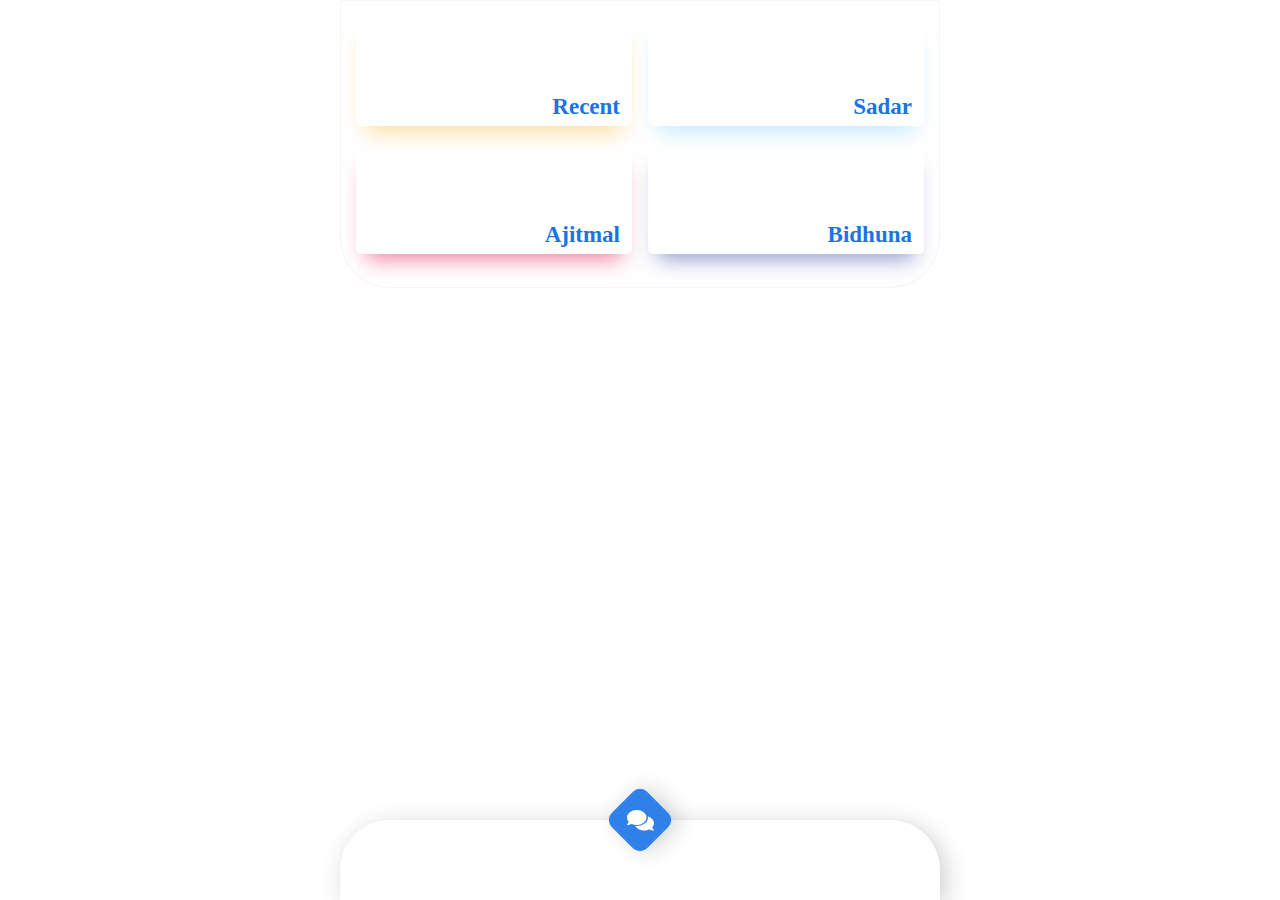
==== services.html @ 05e478e8 "Add files via upload" ====
<!DOCTYPE html>
<html>
<head>
  <title>Auraiya Online</title>
  <link rel='stylesheet' href='https://pro.fontawesome.com/releases/v5.7.0/css/all.css'>

<meta name="viewport" content="width=device-width, initial-scale=1.0">


  

<style>
html, body{
  width: 600px;
  margin: auto;
}

.categories{
 border: 1px solid #f6f6f6; 
 padding: 15px;
  border-bottom-left-radius: 50px;
  border-bottom-right-radius: 50px;
}

.text-topright {
  position: absolute;
  top: 8px;
  right: 16px;
  font-size: 18px;
}

.categories-container {
  display: flex;
  justify-content: space-between;
  flex-wrap: wrap;
}
.categories-container a {
  width: calc(50% - 8px);
}
.category {
  height: 110px;
  background-size: cover;
  background-position: center;
  position: relative;
  border-radius: 5px;
  box-shadow: 0px 15px 20px -10px rgba(0, 0, 0, 0.3);
  margin-bottom: 18px !important;
}
.category h2 {
  margin: 0;
  position: absolute;
  bottom: 6px;
  right: 12px;
  font-size: 23px;
  color: #1a73e8;
}
.category-title {
  margin: 20px 0 10px;
}

.drawer {
  margin: auto;
  display:flex;
  background-color: white;
  height:80px;
  position: fixed;
  bottom: 0px;
  width: 600px;
  border-top-left-radius: 50px;
  border-top-right-radius: 50px;
  z-index: 5;
  justify-content: space-evenly;
  align-items: center;
  box-shadow: 5px 5px 25px 0px rgba(0,0,0,0.2);

}


.drawer span {
  display: inline-block;
  font-size: 1.5rem;
  color: #1A73E8;
  transition: all 0.4s;
  cursor: pointer;
}

.drawer span i:hover {
  transform: scale(1.2);
  border-bottom: 2px solid #1a73e8;
}

.drawer span i {
  transition: all 0.3s ease;
  padding-bottom: 8px;
}



.menu-btn {
  display: flex;
  justify-content: center;
  align-items: center;
  width: 50px;
  height: 50px;
  background-color: #1a73e8;
  color: white;
  top: -25px;
  position: absolute;
  transform: rotate(-45deg);
  border-radius: 10px;
  box-shadow: 5px 5px 25px 0px rgba(0,0,0,0.2);
  cursor: pointer;
  transition: all 0.1s;
  opacity: 0.9;
}

.menu-btn:hover {
  box-shadow: 0 14px 28px rgba(0,0,0,0.25), 0 10px 10px rgba(0,0,0,0.22);
}

.menu-btn i{
  font-size: 1.5em;
  transform: rotate(45deg);
  
}

</style>
</head>

<body>

<div class="categories">

  <div class="categories-container">
                  <a href="https://www.auraiya.online">
                    <div class="category card" style="box-shadow: 0px 15px 20px -10px rgba(252, 186, 47, 0.5);">
                      <h2>Recent</h2>
                    </div>
                  </a>


 
                  <a href="/category/">
                    <div class="category card" style="background-image: url('img/categories/travel.jpg'); box-shadow: 0px 15px 20px -10px rgba(128, 213, 250, 0.5);">
                      <h2>Sadar</h2>
                    </div>
                  </a>
                  <a href="/category/">
                    <div class="category card" style="background-image: url('img/categories/music.jpg'); box-shadow: 0px 15px 20px -10px rgba(231, 0, 70, 0.5);">
                      <h2>Ajitmal</h2>
                    </div>
                  </a>


                  <a href="/category/">
                    <div class="category card" style="background-image: url('img/categories/gaming.jpg'); box-shadow: 0px 15px 20px -10px rgba(37, 57, 155, 0.5);">
                      <h2>Bidhuna</h2>
                    </div>
                  </a>


</div>

                </div>




<center>
    <div class="drawer">
        <span><i class="fal fa-home"></i></span>
        <span><i class="fal fa-tools"></i> </span>
        <div class="menu-btn"><i class="fas fa-comments"></i></div>
        <span><!-- space icon --></span>
        <span><i class="fal fa-chart-bar"></i></span>
        <span><i class="fal fa-sticky-note"></i> </span>
      </div>
</center>



<script>
function load(thediv, thefile) /* 2 parameters passed into here: the id of the div container and the name of the page to go to */
{   
    if (window.XMLHttpRequest)
    {
        xmlhttp = new XMLHttpRequest(); 
    }
    else
    {
        xmlhttp = new ActiveXObject('Microsoft.XMLHTTP');   
    }
     
    xmlhttp.onreadystatechange = function()
    {
        if (xmlhttp.readyState == 4 && xmlhttp.status == 200)
        {
            document.getElementById( thediv ).innerHTML = xmlhttp.responseText; 
        }
    }   
 
    xmlhttp.open('GET', thefile, true);
    xmlhttp.send();
         
}
</script>
</body>
</html>
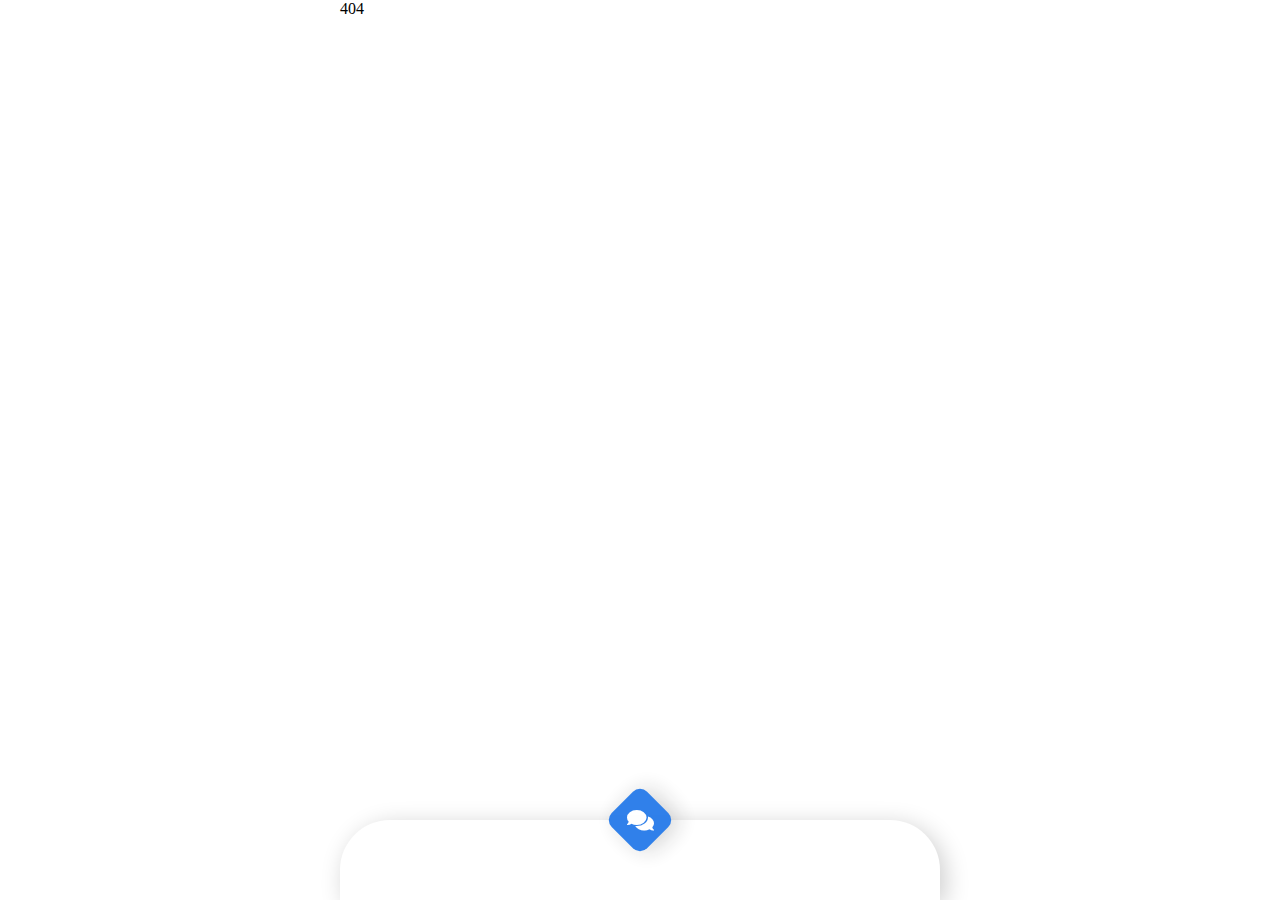
==== commit 1a651430: "Update services.html" ====
--- a/services.html
+++ b/services.html
@@ -129,41 +129,9 @@
 
 <body>
 
-<div class="categories">
-
-  <div class="categories-container">
-                  <a href="https://www.auraiya.online">
-                    <div class="category card" style="box-shadow: 0px 15px 20px -10px rgba(252, 186, 47, 0.5);">
-                      <h2>Recent</h2>
-                    </div>
-                  </a>
-
-
- 
-                  <a href="/category/">
-                    <div class="category card" style="background-image: url('img/categories/travel.jpg'); box-shadow: 0px 15px 20px -10px rgba(128, 213, 250, 0.5);">
-                      <h2>Sadar</h2>
-                    </div>
-                  </a>
-                  <a href="/category/">
-                    <div class="category card" style="background-image: url('img/categories/music.jpg'); box-shadow: 0px 15px 20px -10px rgba(231, 0, 70, 0.5);">
-                      <h2>Ajitmal</h2>
-                    </div>
-                  </a>
-
-
-                  <a href="/category/">
-                    <div class="category card" style="background-image: url('img/categories/gaming.jpg'); box-shadow: 0px 15px 20px -10px rgba(37, 57, 155, 0.5);">
-                      <h2>Bidhuna</h2>
-                    </div>
-                  </a>
-
-
-</div>
-
-                </div>
-
-
+  
+  404
+  
 
 
 <center>
@@ -205,4 +173,4 @@
 }
 </script>
 </body>
-</html>+</html>
